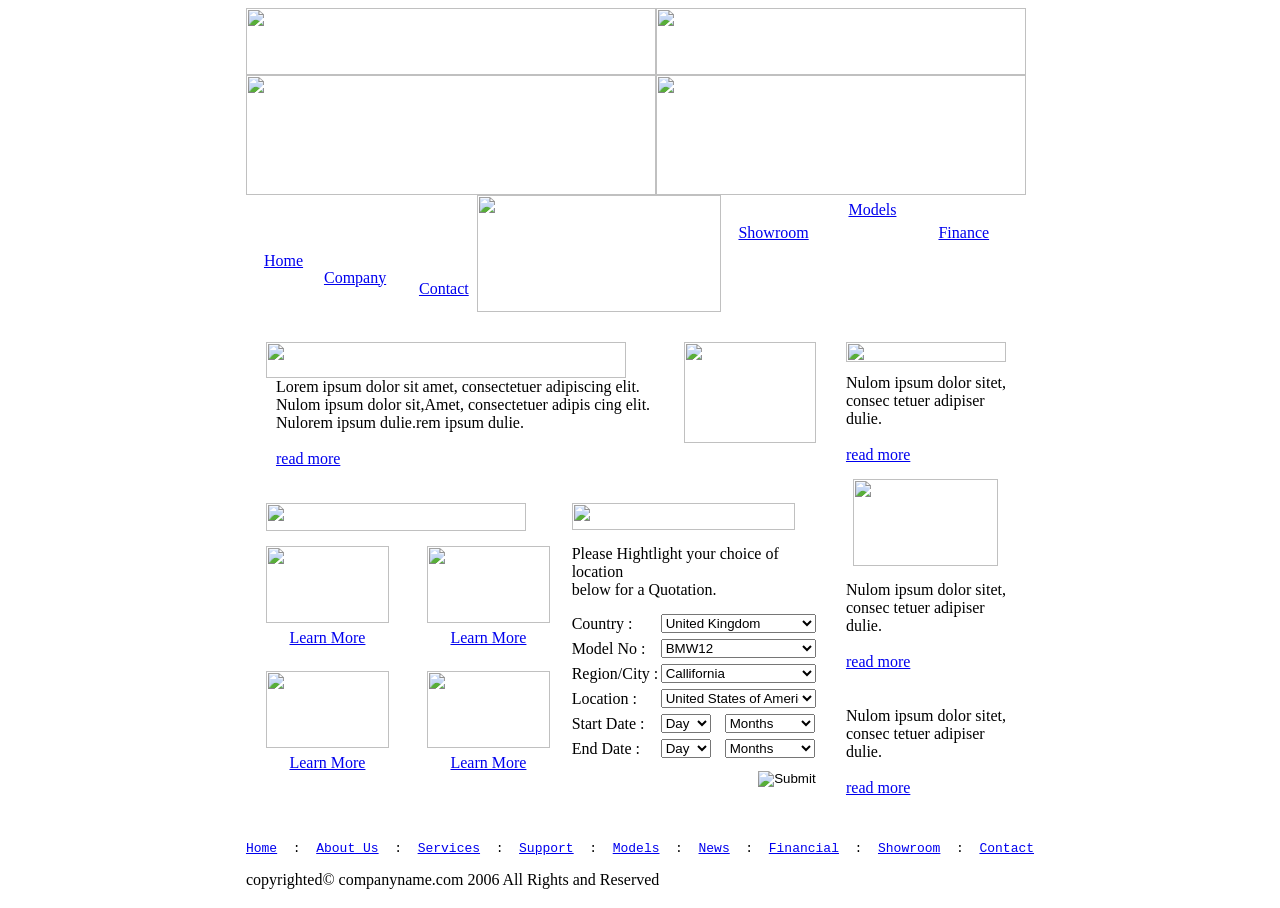
==== DiscoverIT/index.html @ c4243f0a "Se agrego archivos de template" ====
<!DOCTYPE html PUBLIC "-//W3C//DTD XHTML 1.0 Transitional//EN" "http://www.w3.org/TR/xhtml1/DTD/xhtml1-transitional.dtd">
<html xmlns="http://www.w3.org/1999/xhtml">
<head>
<meta http-equiv="Content-Type" content="text/html; charset=iso-8859-1" />
<title>Car Company</title>
<link href="css.css" rel="stylesheet" type="text/css" />
</head>

<body>
<table width="780" border="0" align="center" cellpadding="0" cellspacing="0" bgcolor="#FFFFFF">
  <tr>
    <td valign="top"><img src="images/index_01.gif" width="410" height="67" alt="" /><img src="images/index_02.gif" width="370" height="67" alt="" /></td>
  </tr>
  <tr>
    <td valign="top"><img src="images/index_03.gif" width="410" height="120" alt="" /><img src="images/index_04.gif" alt="" width="370" height="120" border="0" usemap="#Map" /></td>
  </tr>
  <tr>
    <td valign="top"><table width="780" border="0" cellspacing="0" cellpadding="0">
      <tr>
        <td width="231" height="117" style="background-image:url(images/index_05.gif);"><table width="225" border="0" align="center" cellpadding="0" cellspacing="0">
          <tr>
            <td width="60" height="115">
			<div style="width:15px; float:left; padding-top:18px;">
			  <div align="center"><img src="images/arrow.gif" width="5" height="9" alt="" /></div>
			</div>
			<div class="menu" style="width:40px; float:left; padding-top:15px;"><a href="index.html">Home</a></div>			</td>
            <td width="95" height="115">
			<div style="width:15px; float:left; padding-top:50px;">
			  <div align="center"><img src="images/arrow.gif" width="5" height="9" alt="" /></div>
			</div>
			<div class="menu" style="width:55px; float:left; padding-top:48px;"><a href="content.html">Company</a></div>			</td>
            <td width="70" height="115">
			<div style="width:15px; float:left; padding-top:73px;">
			  <div align="center"><img src="images/arrow.gif" width="5" height="9" alt="" /></div>
			</div>
			<div class="menu" style="width:50px; float:left; padding-top:71px;"><a href="contact.html">Contact</a></div>			</td>
          </tr>
        </table></td>
        <td width="244" height="117"><img src="images/index_06.gif" width="244" height="117" alt="" /></td>
        <td width="305" valign="top" style="background-image:url(images/index_07.gif);"><table width="300" border="0" align="center" cellpadding="0" cellspacing="0">
          <tr>
            <td width="110" height="117">
			<div style="width:15px; float:left; padding-top:2px;">
			  <div align="center"><img src="images/arrow.gif" width="5" height="9" alt="" /></div>
			</div>
			<div class="menu" style="width:90px; float:left; padding-bottom:42px;"><a href="content.html">Showroom</a></div>			</td>
            <td width="90" height="117">
			<div style="width:15px; float:left; padding-top:2px;">
			  <div align="center"><img src="images/arrow.gif" width="5" height="9" alt="" /></div>
			</div>
			<div class="menu" style="width:60px; float:left; padding-bottom:88px;"><a href="content.html">Models</a></div>			</td>
            <td width="100" height="117">
			<div style="width:15px; float:left; padding-top:2px;">
			  <div align="center"><img src="images/arrow.gif" width="5" height="9" alt="" /></div>
			</div>
			<div class="menu" style="width:80px; float:left; padding-bottom:42px;"><a href="content.html">Finance</a></div>			</td>
          </tr>
        </table></td>
      </tr>
    </table></td>
  </tr>
  <tr>
    <td style="padding-top:30px; padding-bottom:20px;"><table width="780" border="0" cellspacing="0" cellpadding="0">
      <tr>
        <td width="580" valign="top"><table width="560" border="0" align="right" cellpadding="0" cellspacing="0">
          <tr>
            <td colspan="2" valign="top"><table width="550" border="0" cellspacing="0" cellpadding="0">
              <tr>
                <td width="402" valign="top"><img src="images/index_10.gif" width="360" height="36" alt="" /></td>
                <td width="148" rowspan="2" align="right" valign="top"><img src="images/index_13.gif" width="132" height="101" alt="" /></td>
              </tr>
              <tr>
                <td valign="top" class="body" style="padding-left:10px;">Lorem ipsum dolor sit amet, consectetuer adipiscing elit. Nulom ipsum dolor sit,Amet, consectetuer adipis cing elit. Nulorem ipsum dulie.rem ipsum dulie.<br />
                  <br />
                  <a href="#">                  read more</a>                  </td>
                </tr>
            </table></td>
          </tr>
          <tr>
            <td width="296" valign="top" style="padding-top:35px;"><table width="284" border="0" cellspacing="0" cellpadding="0">
              <tr>
                <td colspan="3" valign="top" style="padding-bottom:15px;"><img src="images/index_25.gif" width="260" height="28" alt="" /></td>
              </tr>
              <tr>
                <td width="123" valign="top"><div align="center"><img src="images/index_34.gif" width="123" height="77" alt="" /></div></td>
                <td width="38" valign="top"><div align="center"></div></td>
                <td width="123" valign="top"><div align="center"><img src="images/index_32.jpg" width="123" height="77" alt="" /></div></td>
              </tr>
              <tr>
                <td height="30"><div align="center" class="model"><a href="#">Learn More</a> </div></td>
                <td height="30">&nbsp;</td>
                <td height="30"><div align="center" class="model"><a href="#">Learn More</a> </div></td>
              </tr>
              <tr>
                <td colspan="3">&nbsp;</td>
              </tr>
              <tr>
                <td width="123"><img src="images/index_39.gif" width="123" height="77" alt="" /></td>
                <td>&nbsp;</td>
                <td width="123" valign="top"><img src="images/index_41.gif" width="123" height="77" alt="" /></td>
              </tr>
              <tr>
                <td height="30"><div align="center" class="model"><a href="#">Learn More</a> </div></td>
                <td height="30">&nbsp;</td>
                <td height="30"><div align="center" class="model"><a href="#">Learn More</a> </div></td>
              </tr>
            </table></td>
            <td width="254" valign="top" style="padding-top:35px;"><form id="form1" name="form1" method="post" action="">
              <table width="250" border="0" align="center" cellpadding="0" cellspacing="0">
                <tr>
                  <td colspan="3" style="padding-bottom:15px;"><img src="images/index_28.gif" width="223" height="27" alt="" /></td>
                </tr>
                <tr>
                  <td colspan="3" valign="top" class="body" style="padding-bottom:12px;">Please Hightlight your choice of location<br />
                    below for a Quotation.</td>
                </tr>

                <tr>
                  <td width="89" height="25" class="body">Country : </td>
                  <td height="25" colspan="2"><select name="select" class="body" style="width:155px;">
                    <option>United Kingdom</option>
                  </select>                  </td>
                </tr>
                <tr>
                  <td height="25" class="body">Model No : </td>
                  <td height="25" colspan="2"><select name="select" class="body" style="width:155px;">
                    <option>BMW12</option>
                  </select></td>
                </tr>
                <tr>
                  <td height="25" class="body">Region/City : </td>
                  <td height="25" colspan="2">
				  <select name="select" class="body" style="width:155px;">
                    <option>Callifornia</option>
                  </select>				  </td>
                </tr>
                <tr>
                  <td height="25" class="body">Location : </td>
                  <td height="25" colspan="2">
				  <select name="select" class="body" style="width:155px;">
				    <option>United States of America</option>
                  </select>				  </td>
                </tr>
                <tr>
                  <td height="25" class="body">Start Date : </td>
                  <td width="64" height="25"><select name="select2" class="body" style="width:50px;">
                    <option>Day</option>
                  </select>                  </td>
                  <td width="97"><select name="select3" class="body" style="width:90px;">
                    <option>Months</option>
                  </select></td>
                </tr>
                <tr>
                  <td height="25" class="body">End Date : </td>
                  <td height="25">
				  <select name="select2" class="body" style="width:50px;">
                    <option>Day</option>
                  </select>				  </td>
                  <td height="25">
				  <select name="select3" class="body" style="width:90px;">
                    <option>Months</option>
                  </select>				  </td>
                </tr>
                <tr>
                  <td height="25" class="body">&nbsp;</td>
                  <td height="35" colspan="2" class="body"><div align="right" style="padding-right:6px;">
                    <input type="image" name="imageField" src="images/index_44.gif" />
                  </div></td>
                  </tr>
              </table>
                        </form>            </td>
          </tr>

        </table></td>
        <td width="200" valign="top"><table width="160" border="0" align="center" cellpadding="0" cellspacing="0">
          <tr>
            <td valign="top" style="padding-bottom:12px;"><img src="images/index_16.gif" width="160" height="20" alt="" /></td>
          </tr>
          <tr>
            <td valign="top" class="body" style="padding-bottom:10px;">Nulom ipsum dolor sitet, consec tetuer adipiser dulie.<br />
              <a href="#"><br />
              read more</a></td>
          </tr>
          <tr>
            <td><div align="center" style="padding-top:5px; padding-bottom:15px;"><img src="images/index_22.gif" width="145" height="87" alt="" /></div></td>
          </tr>
          <tr>
            <td valign="top" class="body">Nulom ipsum dolor sitet, consec tetuer adipiser dulie.<br />
              <br />
              <a href="#">              read more<br />
              </a><br />
              <br />
              Nulom ipsum dolor sitet, consec tetuer adipiser dulie.<br />
              <br />
              <a href="#">              read more</a></td>
          </tr>
        </table></td>
      </tr>
    </table></td>
  </tr>
  <tr>
    <td height="83" style="background-image:url(images/index_49.gif); background-repeat:repeat-x;"><table width="720" border="0" align="center" cellpadding="0" cellspacing="0">
      <tr>
        <td><pre class="footer"><a href="index.html">Home</a>  :  <a href="content.html">About Us</a>  :  <a href="content.html">Services</a>  :  <a href="content.html">Support</a>  :  <a href="content.html">Models</a>  :  <a href="content.html">News</a>  :  <a href="content.html">Financial</a>  :  <a href="content.html">Showroom</a>  :  <a href="contact.html">Contact</a>
</pre></td>
      </tr>
      <tr>
        <td height="20" valign="bottom" class="footer">copyrighted&copy; companyname.com 2006   All Rights and Reserved</td>
      </tr>
    </table></td>
  </tr>
</table>

<map name="Map" id="Map"><area shape="rect" coords="192,69,337,89" href="#" /></map></body>
</html>
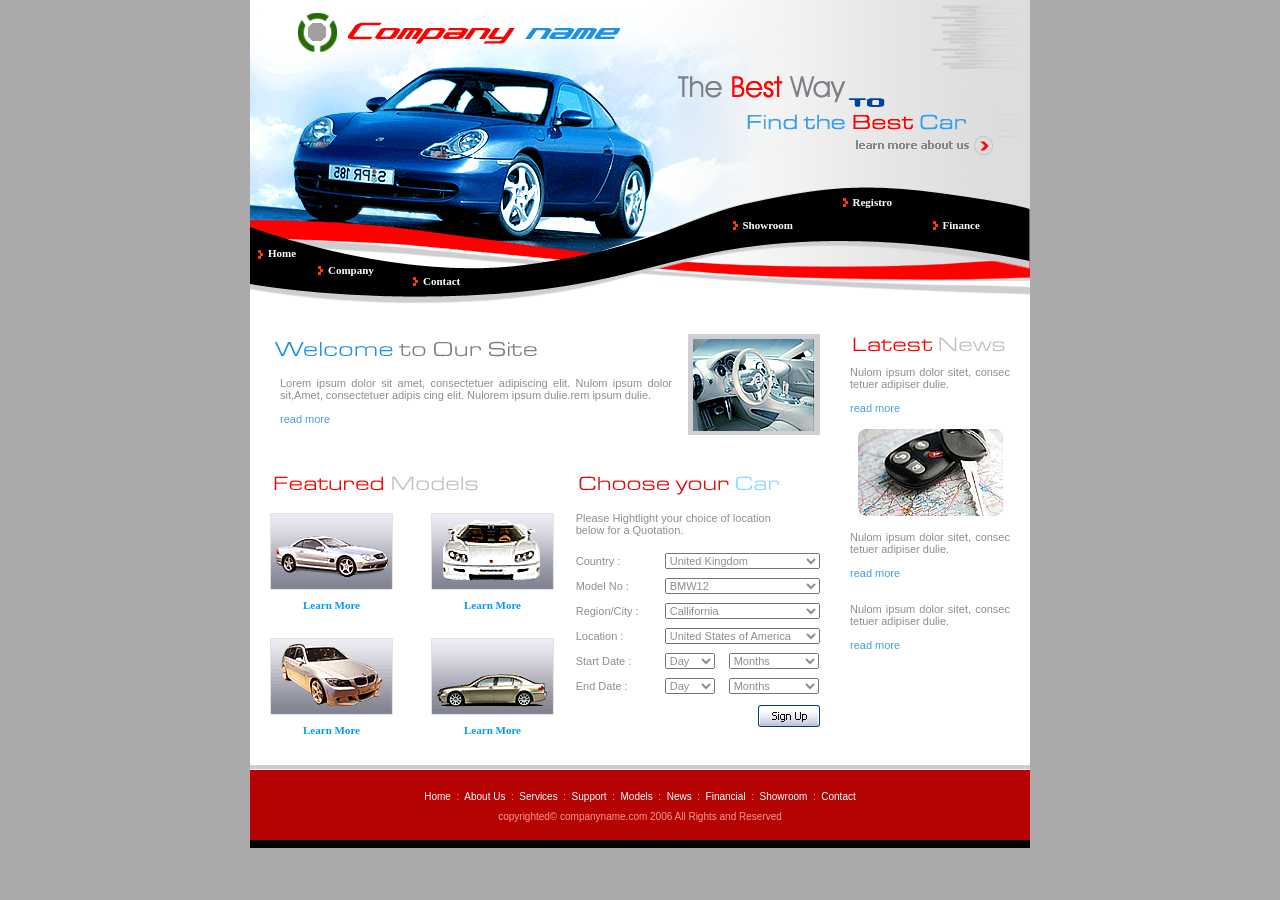
==== commit 843f0dd4: "Se agrego el registro de vehiculo." ====
--- a/DiscoverIT/index.html
+++ b/DiscoverIT/index.html
@@ -48,7 +48,7 @@
 			<div style="width:15px; float:left; padding-top:2px;">
 			  <div align="center"><img src="images/arrow.gif" width="5" height="9" alt="" /></div>
 			</div>
-			<div class="menu" style="width:60px; float:left; padding-bottom:88px;"><a href="content.html">Models</a></div>			</td>
+			<div class="menu" style="width:60px; float:left; padding-bottom:88px;"><a href="Mantenimientos/RegistroVehiculos.aspx">Registro</a></div>			</td>
             <td width="100" height="117">
 			<div style="width:15px; float:left; padding-top:2px;">
 			  <div align="center"><img src="images/arrow.gif" width="5" height="9" alt="" /></div>
--- a/DiscoverIT/css.css
+++ b/DiscoverIT/css.css
@@ -0,0 +1,72 @@
+/* CSS Document */
+
+body{
+padding:0px;
+margin:0px;
+background-color:#AAAAAA;
+}
+pre{
+padding:0px;
+margin:0px;
+}
+.body{
+font-family:Verdana, Arial, Helvetica, sans-serif;
+font-size:11px;
+color:#8E8E92;
+text-align:justify;
+}
+.body a{
+color:#41A0E8;
+text-decoration:none;
+}
+.body a:hover{
+color:#CC0000;
+text-decoration:none;
+}
+.menu{
+font-family:Tahoma;
+font-size:11px;
+font-weight:bold;
+color:#FFFFFF;
+}
+.menu a{
+color:#FFFFFF;
+text-decoration:none;
+}
+.menu a:hover{
+color:#CC0000;
+text-decoration:none;
+}
+.model{
+font-family:Tahoma;
+font-size:11px;
+font-weight:bold;
+text-align:center;
+color:#3399FF;
+}
+.model a{
+color:#0099FF;
+text-decoration:none;
+}
+.model a:hover{
+color:#CC0000;
+text-decoration:none;
+}
+.footer{
+font-family:Verdana, Arial, Helvetica, sans-serif;
+font-size:10px;
+color:#FF9797;
+text-align:center;
+}
+.footer a{
+color:#FFFFFF;
+text-decoration:none;
+}
+.footer a:hover{
+color:#FF9797;
+text-decoration:none;
+}
+.style1 {
+	color: #FF0000;
+	font-weight: bold;
+}
